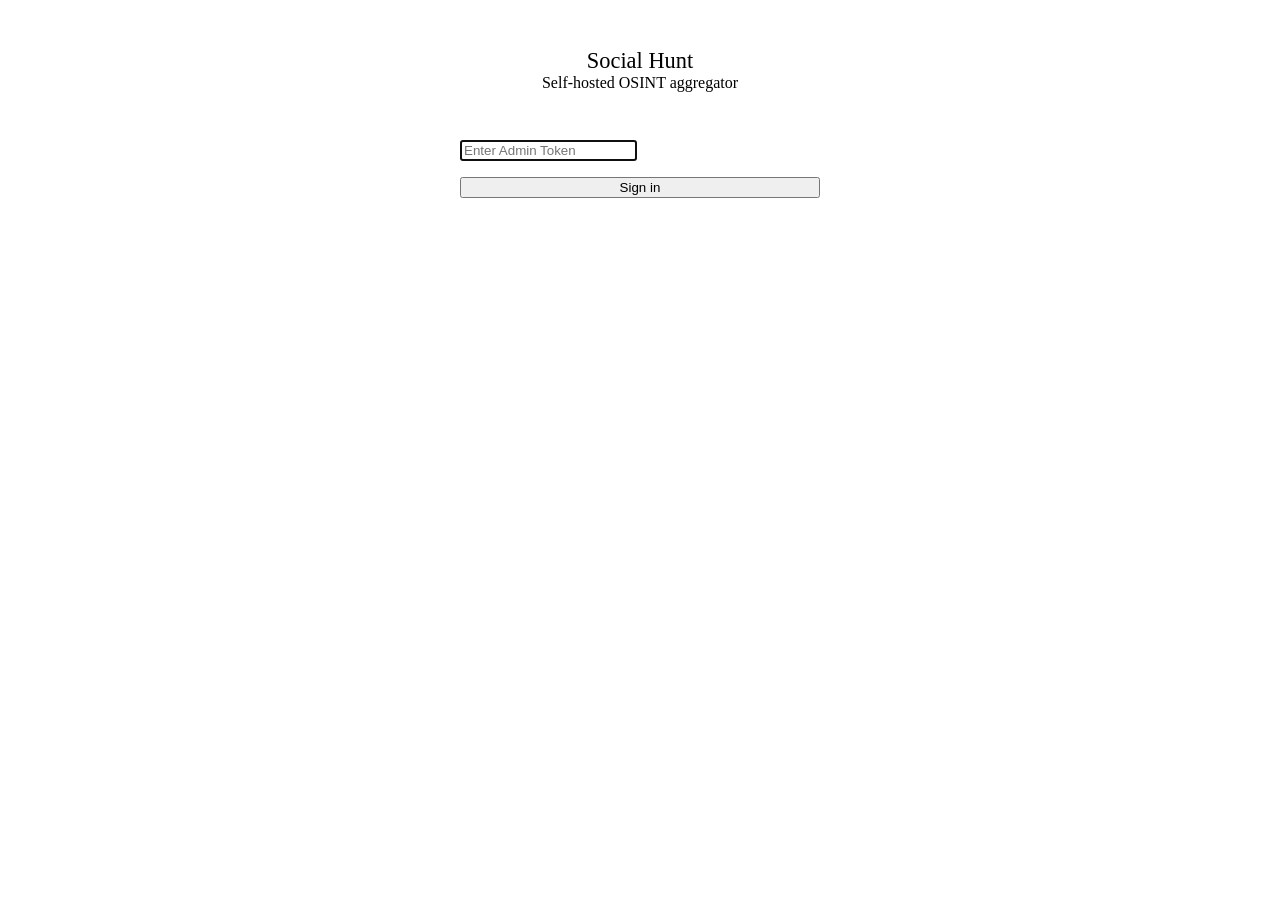
==== web/login.html @ b80cb2fa "Fix theme inconsistency between main app and login page - Improve logout process to clear theme stat" ====
<!doctype html>
<html lang="en">
    <head>
        <meta charset="utf-8" />
        <meta name="viewport" content="width=device-width, initial-scale=1" />
        <title>Login - Social Hunt</title>
        <link rel="stylesheet" href="/static/styles.css?v=2.2.1" />
        <style>
            body {
                display: flex;
                align-items: center;
                justify-content: center;
                padding: 1rem;
            }
            .login-wrapper {
                width: 100%;
                max-width: 360px;
            }
            .brand {
                text-align: center;
                margin-bottom: 1.5rem;
                padding: 1.5rem 1rem;
            }
        </style>
    </head>
    <body>
        <div class="login-wrapper">
            <div class="card">
                <div class="brand">
                    <div class="brand-title" style="font-size: 1.4em">
                        Social Hunt
                    </div>
                    <div class="brand-sub">Self-hosted OSINT aggregator</div>
                </div>

                <form id="loginForm">
                    <div class="row" style="margin-bottom: 1rem">
                        <input
                            type="password"
                            id="token"
                            placeholder="Enter Admin Token"
                            required
                            autofocus
                        />
                    </div>
                    <button type="submit" class="btn good" style="width: 100%">
                        Sign in
                    </button>
                    <div
                        id="errorMsg"
                        style="
                            color: var(--danger);
                            margin-top: 10px;
                            text-align: center;
                            display: none;
                        "
                    ></div>
                </form>
            </div>
        </div>

        <script>
            // Ensure clean theme state on login page
            function loadTheme() {
                // Clear any existing theme attributes
                document.body.removeAttribute("data-theme");
                document.body.className = document.body.className
                    .split(" ")
                    .filter((cls) => !cls.startsWith("theme-"))
                    .join(" ");

                // Apply server theme
                fetch("/sh-api/public/theme")
                    .then((res) => res.json())
                    .then((j) => {
                        if (j.theme && j.theme !== "default") {
                            document.body.setAttribute("data-theme", j.theme);
                        }
                        // Force style refresh
                        document.body.offsetHeight;
                    })
                    .catch((error) => {
                        console.warn(
                            "Theme loading failed, using default:",
                            error,
                        );
                        // Ensure default theme is properly applied
                        document.body.removeAttribute("data-theme");
                    });
            }

            // Load theme immediately
            loadTheme();

            const KEY = "socialhunt_token";

            // If we have a token, go to main app
            if (localStorage.getItem(KEY)) {
                window.location.replace("/");
            }

            document.getElementById("loginForm").onsubmit = async (e) => {
                e.preventDefault();
                const token = document.getElementById("token").value.trim();
                const msg = document.getElementById("errorMsg");
                const btn = e.target.querySelector("button");

                msg.style.display = "none";
                if (!token) return;

                btn.disabled = true;
                btn.textContent = "Verifying...";

                try {
                    const res = await fetch("/sh-api/auth/verify", {
                        method: "POST",
                        headers: { "X-Plugin-Token": token },
                    });

                    if (res.ok) {
                        localStorage.setItem(KEY, token);
                        window.location.replace("/");
                    } else {
                        msg.textContent = "Invalid token";
                        msg.style.display = "block";
                        btn.disabled = false;
                        btn.textContent = "Sign in";
                    }
                } catch (err) {
                    msg.textContent = "Connection error";
                    msg.style.display = "block";
                    btn.disabled = false;
                    btn.textContent = "Sign in";
                }
            };
        </script>
    </body>
</html>
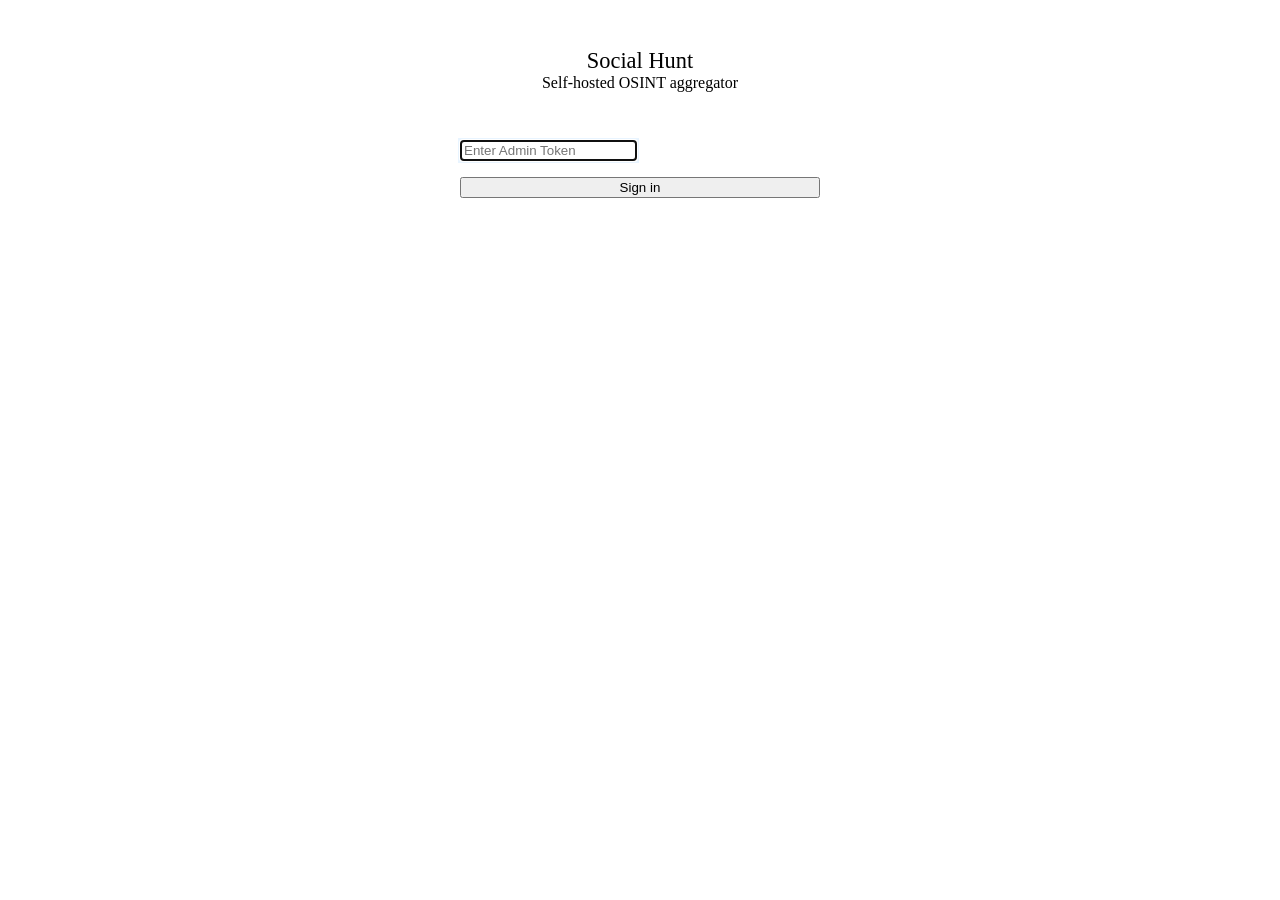
==== commit d99a729c: "Comprehensive fix for theme inconsistency on login page - Sync CSS version (2.2.1 → 2.2.2) with main" ====
--- a/web/login.html
+++ b/web/login.html
@@ -4,22 +4,78 @@
         <meta charset="utf-8" />
         <meta name="viewport" content="width=device-width, initial-scale=1" />
         <title>Login - Social Hunt</title>
-        <link rel="stylesheet" href="/static/styles.css?v=2.2.1" />
+        <meta
+            http-equiv="Cache-Control"
+            content="no-cache, no-store, must-revalidate"
+        />
+        <meta http-equiv="Pragma" content="no-cache" />
+        <meta http-equiv="Expires" content="0" />
+        <link rel="stylesheet" href="/static/styles.css?v=2.2.2" />
         <style>
+            /* Enhanced theme consistency for login page */
+            :root {
+                /* Force CSS variables refresh */
+                --theme-transition: none;
+            }
+
             body {
                 display: flex;
                 align-items: center;
                 justify-content: center;
                 padding: 1rem;
-            }
+                /* Ensure background uses theme variable */
+                background: var(--bg) !important;
+                color: var(--text) !important;
+                /* Prevent theme transition flicker */
+                transition:
+                    background-color 0s,
+                    color 0s !important;
+            }
+
             .login-wrapper {
                 width: 100%;
                 max-width: 360px;
             }
+
             .brand {
                 text-align: center;
                 margin-bottom: 1.5rem;
                 padding: 1.5rem 1rem;
+            }
+
+            /* Ensure card uses theme variables */
+            .card {
+                background: var(--panel) !important;
+                border-color: var(--border) !important;
+                color: var(--text) !important;
+            }
+
+            /* Force theme variable recalculation */
+            * {
+                /* Trigger repaint for theme consistency */
+                transform: translateZ(0);
+            }
+
+            /* Theme-specific overrides for login consistency */
+            .brand-title {
+                color: var(--accent, var(--text)) !important;
+            }
+
+            .brand-sub {
+                color: var(--muted) !important;
+            }
+
+            /* Input styling consistency */
+            input[type="password"] {
+                background: var(--panel2, var(--panel)) !important;
+                border-color: var(--border) !important;
+                color: var(--text) !important;
+            }
+
+            input[type="password"]:focus {
+                border-color: var(--accent) !important;
+                box-shadow: 0 0 0 2px
+                    rgba(var(--accent-rgb, 140, 200, 255), 0.2) !important;
             }
         </style>
     </head>
@@ -60,37 +116,146 @@
         </div>
 
         <script>
-            // Ensure clean theme state on login page
-            function loadTheme() {
-                // Clear any existing theme attributes
+            // Ultra-robust theme loading with multiple fallbacks
+            function loadTheme(retryCount = 0) {
+                const maxRetries = 3;
+                const retryDelay = [50, 150, 300][retryCount] || 500;
+
+                // Clear any existing theme state completely
                 document.body.removeAttribute("data-theme");
                 document.body.className = document.body.className
                     .split(" ")
                     .filter((cls) => !cls.startsWith("theme-"))
                     .join(" ");
 
-                // Apply server theme
-                fetch("/sh-api/public/theme")
-                    .then((res) => res.json())
-                    .then((j) => {
-                        if (j.theme && j.theme !== "default") {
-                            document.body.setAttribute("data-theme", j.theme);
+                // Multiple theme loading strategies
+                const loadStrategies = [
+                    () => fetch("/sh-api/public/theme?" + Date.now()),
+                    () => fetch("/sh-api/public/theme"),
+                    () => Promise.resolve({ ok: false }), // Fallback to trigger default
+                ];
+
+                function attemptThemeLoad(strategyIndex = 0) {
+                    if (strategyIndex >= loadStrategies.length) {
+                        // All strategies failed, apply default theme
+                        applyTheme(null, true);
+                        return;
+                    }
+
+                    setTimeout(() => {
+                        loadStrategies[strategyIndex]()
+                            .then((res) => {
+                                if (!res.ok)
+                                    throw new Error(`HTTP ${res.status}`);
+                                return res.json();
+                            })
+                            .then((data) => {
+                                applyTheme(data.theme);
+                            })
+                            .catch((error) => {
+                                console.warn(
+                                    `Theme strategy ${strategyIndex + 1} failed:`,
+                                    error,
+                                );
+                                attemptThemeLoad(strategyIndex + 1);
+                            });
+                    }, retryDelay);
+                }
+
+                function applyTheme(theme, isFailsafe = false) {
+                    try {
+                        if (theme && theme !== "default") {
+                            document.body.setAttribute("data-theme", theme);
+                            console.log(`Login theme applied: ${theme}`);
+                        } else {
+                            document.body.removeAttribute("data-theme");
+                            console.log(
+                                `Login default theme applied${isFailsafe ? " (failsafe)" : ""}`,
+                            );
                         }
-                        // Force style refresh
-                        document.body.offsetHeight;
-                    })
-                    .catch((error) => {
-                        console.warn(
-                            "Theme loading failed, using default:",
-                            error,
-                        );
-                        // Ensure default theme is properly applied
-                        document.body.removeAttribute("data-theme");
-                    });
-            }
-
-            // Load theme immediately
-            loadTheme();
+
+                        // Enhanced style refresh with multiple techniques
+                        requestAnimationFrame(() => {
+                            // Force reflow and repaint
+                            document.body.offsetHeight;
+                            document.body.style.opacity = "0.99";
+                            document.body.offsetHeight;
+                            document.body.style.opacity = "";
+
+                            // Force CSS variable recalculation
+                            const testDiv = document.createElement("div");
+                            testDiv.style.cssText =
+                                "position:absolute;visibility:hidden;color:var(--text);background:var(--bg);";
+                            document.body.appendChild(testDiv);
+                            const computedStyle =
+                                window.getComputedStyle(testDiv);
+                            computedStyle.color;
+                            computedStyle.backgroundColor;
+                            document.body.removeChild(testDiv);
+
+                            // Verify theme application
+                            setTimeout(() => {
+                                const bgColor = window.getComputedStyle(
+                                    document.body,
+                                ).backgroundColor;
+                                if (
+                                    bgColor === "rgba(0, 0, 0, 0)" ||
+                                    bgColor === "transparent"
+                                ) {
+                                    if (retryCount < maxRetries) {
+                                        console.warn(
+                                            `Theme verification failed, retry ${retryCount + 1}/${maxRetries}`,
+                                        );
+                                        loadTheme(retryCount + 1);
+                                    }
+                                }
+                            }, 100);
+                        });
+                    } catch (error) {
+                        console.error("Theme application error:", error);
+                        if (retryCount < maxRetries) {
+                            setTimeout(() => loadTheme(retryCount + 1), 200);
+                        }
+                    }
+                }
+
+                attemptThemeLoad();
+            }
+
+            // Multiple theme loading triggers for maximum reliability
+            let themeLoaded = false;
+
+            function safeLoadTheme() {
+                if (themeLoaded) return;
+                themeLoaded = true;
+                loadTheme();
+            }
+
+            // Immediate load if DOM is ready
+            if (document.readyState === "loading") {
+                document.addEventListener("DOMContentLoaded", safeLoadTheme);
+            } else {
+                safeLoadTheme();
+            }
+
+            // Backup load after window load
+            window.addEventListener("load", () => {
+                setTimeout(() => {
+                    if (!themeLoaded) {
+                        themeLoaded = true;
+                        loadTheme();
+                    }
+                }, 50);
+            });
+
+            // Final fallback after extended delay
+            setTimeout(() => {
+                if (!themeLoaded) {
+                    console.warn("Theme loading timeout, applying fallback");
+                    themeLoaded = true;
+                    loadTheme();
+                }
+            }, 2000);
 
             const KEY = "socialhunt_token";
 
